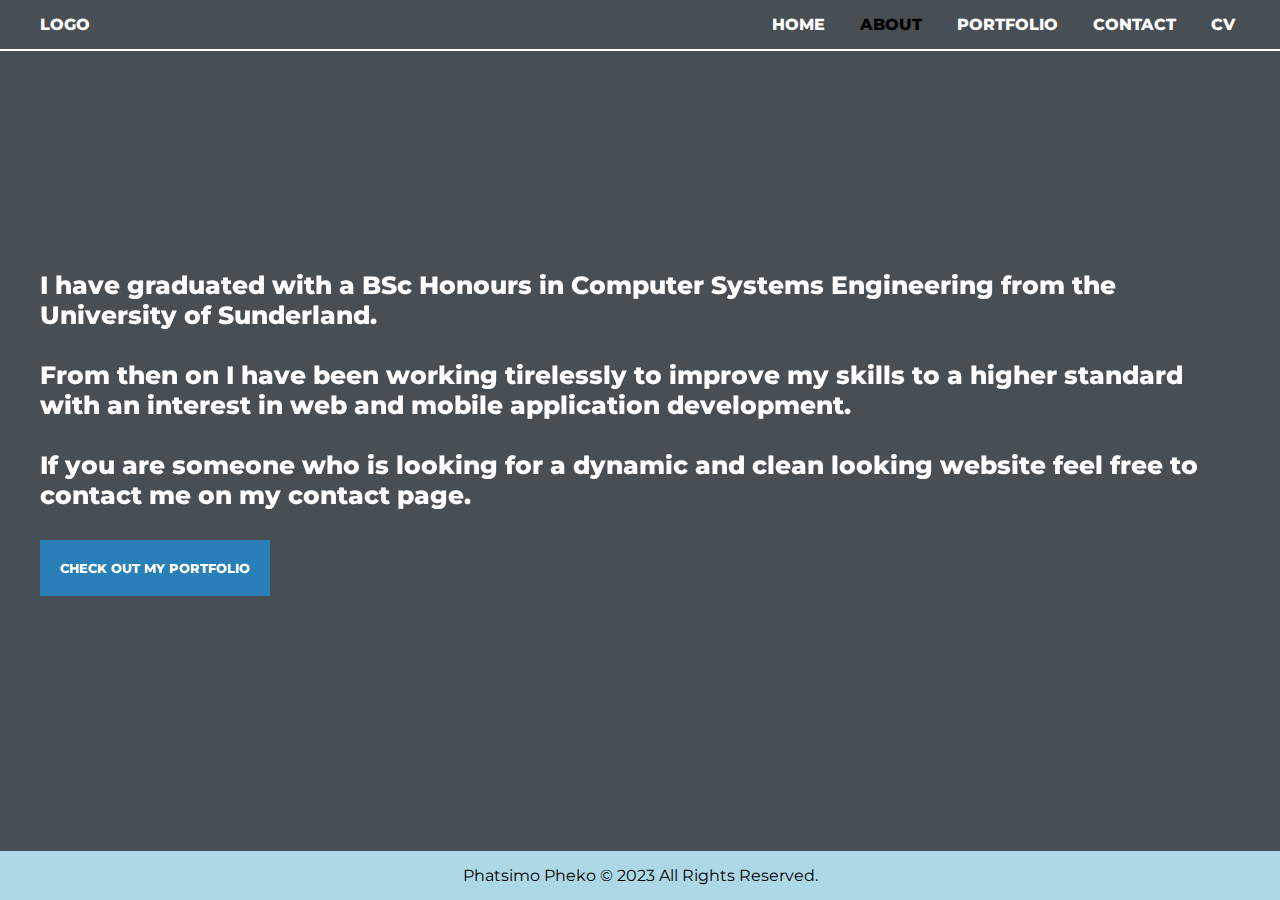
==== about.html @ 119e4564 "Added max with to navbar and main content, added more website pages and improved responsiveness for " ====
<!DOCTYPE html>


<link rel="stylesheet" href="styles.css">

<meta name="viewport" content="width=device-width, initial-scale=1.0">


<html>
    <body>
        <div class="navbar col-12">
            <div class="navbar-items-container">
                <div class="logo-container">
                    <a class="logo" href="#">LOGO</a>
                </div>
                
                <div class="nav-items">
                    <ul>
                        <a class="nav-link" href="index.html">HOME</a>
                        <a style="color: black;" class="nav-link" href="about.html">ABOUT</a>
                        <a class="nav-link" href="portfolio.html">PORTFOLIO</a>
                        <a class="nav-link" href="contact.html">CONTACT</a>
                        <a class="nav-link" href="#">CV</a>
                        
                        <div class="dropdown">
                            <img class="menu-icon" src="menu-icon.png" alt="">
                            <div class="dropdown-content">
                              <a href="index.html">HOME</a>
                              <a href="about.html">ABOUT</a>
                              <a href="portfolio.html">PORTFOLIO</a>
                              <a href="contact.html">CONTACT</a>
                              <a href="#">CV</a>
                            </div>
                          </div>
                    </ul>
                </div>
            </div>
        </div> 

        <div class="main-content col-12">
            <div class="main-content-section-one">
                <p>I have graduated with a BSc Honours in Computer Systems Engineering from the University of Sunderland.</p>
                <br>
                <p>From then on I have been working tirelessly to improve my skills to a higher standard with an interest in web and mobile application development.</p>
                <br>
                <p>If you are someone who is looking for a dynamic and clean looking website feel free to contact me on my contact page.</p>
                <br>
                <a href="portfolio.html"><button class="custom-btn">CHECK OUT MY PORTFOLIO</button></a>
            </div>
        </div>

        <div class="footer col-12">
            <p>Phatsimo Pheko © 2023 All Rights Reserved.</p>
        </div>

        <ul class="box">
            <li></li>
            <li></li>
            <li></li>
            <li></li>
            <li></li>
            <li></li>
        </ul>
    </body>
</html>
---- styles.css ----
@import url(https://fonts.googleapis.com/css?family=Montserrat);

/*Settings for all the elements*/
* {
    box-sizing: border-box;
    margin: 0;
    font-family: 'Montserrat', sans-serif;
}

 /* For mobile phones: */
 [class*="col-"] {
    width: 100%;
}

/*Body element setings*/
body {
  background-color: #474f55;
}

/*Settings for element with 'logo' class*/
.logo {
  text-decoration: none;
  color: white;
}

/*Settings for all buttons in the body element*/
.custom-btn {
  padding: 20px;
  color: white;
  background-color: #2980b9;
  border: 0px;
  font-weight: 800;
}

/*Hover settings for all buttons in the body element*/
.custom-btn:hover {
  background-color: #155799;
  transition: 0.3s;
}

/*Settings for the navbar*/
.navbar {
  background-color: #474f55;
  top: 0;
  position: fixed;
  color: white;
  border-bottom: 2px solid white;
  font-weight: 800;
}

.navbar-items-container {
  display: flex;
  justify-content: space-between;
  align-items: center;
  margin: 0 auto;
  max-width: 1200px;
}

/*Disables desktop nav links on mobile screens*/
.nav-link {
  display: none;
}

/*Settings for the footer element*/
.footer {
  text-align: center;
  bottom: 0;
  position: fixed;
  background-color: lightblue;
}

/*Settings for the menu-icon on mobile screens*/
.menu-icon {
  width: 30px;
  height: 30px;
}

/*Settings for the desktop nav links*/
.nav-link {
  position: relative;
  margin-left: 20px; /*Increase the left side margin size of the nav items*/
  text-align: center; /*Center aligns the text of the nav items*/
  padding: 5px; /*Adds padding to all sides of the nav items*/
  color: white; /*Sets the font color of the nav items*/
  text-decoration: none; /*Removes text decoration of the nav items like underline*/
  font-weight: 800;
}

.nav-link::after {
  content: "";
  position: absolute;
  background-color: black;
  height: 3px;
  width: 0;
  left: 0;
  bottom: 0px;
  transition: 0.3s;
}

.nav-link:hover {
  color: black;
}

.nav-link:hover::after{
  width: 100%;
}

.main-content {
  font-size: 25px;
  margin-top: 65px;
  margin-bottom: 50px;
  color: white;
  font-weight: 800;
  animation: fade-up 2s;
  display: flex;
  justify-content: center;
  align-items: center;
}

.main-content-section-one {
  max-width: 1200px;
}

.dropbtn {
  background-color: #3498db;
  color: white;
  border: none;
  cursor: pointer;
  height: 30px;
  width: 30px;
}

/* Dropdown button on hover & focus */
.dropbtn:hover, .dropbtn:focus {
  background-color: #2980b9;
}

/* Dropdown Content (Hidden by Default) */
.dropdown-content {
  display: none;
  position: absolute;
  background-color: #f9f9f9;
  min-width: 160px;
  box-shadow: 0px 8px 16px 0px rgba(0,0,0,0.2);
  z-index: 1;
  right: 0;
  margin-top: 16px;
}

/* Links inside the dropdown */
.dropdown-content a {
  color: black;
  padding: 12px 16px;
  text-decoration: none;
  display: block;
}

/* Change color of dropdown links on hover */
.dropdown-content a:hover {
  background-color: #f1f1f1;
}

/* Show the dropdown menu on hover */
.dropdown:hover .dropdown-content {
  display: block;
}

/* Change the background color of the dropdown menu on hover */
.dropdown:hover .dropbtn {
  background-color: #2980b9;
}

[class*="col-"] {
  float: left;
  padding: 15px;
}

.box {
  position: fixed;
  top: 2%;
  left: 0;
  bottom: 0;
  width: 100%;
  overflow: hidden;
  z-index: -1;
}

.box li {
  position: absolute;
  display: block;
  list-style: none;
  width: 25px;
  height: 25px;
  background: rgba(255, 255, 255, 0.2);
  animation: animate 20s linear infinite;
  bottom: -150px;
  border-radius: 50%;
}

.box li:nth-child(1) {
  left: 86%;
  width: 80px;
  height: 80px;
  animation-delay: 0s;
}

.box li:nth-child(2) {
  left: 12%;
  width: 30px;
  height: 30px;
  animation-delay: 1.5s;
  animation-duration: 10s;
}

.box li:nth-child(3) {
  left: 70%;
  width: 100px;
  height: 100px;
  animation-delay: 5.5s;
}

.box li:nth-child(4) {
  left: 45%;
  width: 150px;
  height: 150px;
  animation-delay: 0s;
  animation-duration: 15s;
}

.box li:nth-child(5) {
  left: 15%;
  width: 110px;
  height: 110px;
  animation-delay: 3.5s;
}

@keyframes animate {
  0% {
      transform: translateY(0) scale(0);
  }

  100% {
      transform: translateY(-1000px) scale(2);
      opacity: 0;
  }
}

@keyframes fade-up {
  0% {
      opacity: 0;
      transform: translateY(50px) scale(1);
  }

  100% {
      opacity: 1;
      transform: translateY(0px) scale(1);
  }
}
  
@media only screen and (min-width: 600px) {
    /* For tablets: */
    .col-s-1 {width: 8.33%;}
    .col-s-2 {width: 16.66%;}
    .col-s-3 {width: 25%;}
    .col-s-4 {width: 33.33%;}
    .col-s-5 {width: 41.66%;}
    .col-s-6 {width: 50%;}
    .col-s-7 {width: 58.33%;}
    .col-s-8 {width: 66.66%;}
    .col-s-9 {width: 75%;}
    .col-s-10 {width: 83.33%;}
    .col-s-11 {width: 91.66%;}
    .col-s-12 {width: 100%;}
}

   /* Extra small devices (phones, 600px and down) */
@media only screen and (max-width: 600px) {}

/* Small devices (portrait tablets and large phones, 600px and up) */
@media only screen and (min-width: 600px) {}

/* Medium devices (landscape tablets, 768px and up) */
@media only screen and (min-width: 768px) {
    .col-1 {width: 8.33%;}
    .col-2 {width: 16.66%;}
    .col-3 {width: 25%;}
    .col-4 {width: 33.33%;}
    .col-5 {width: 41.66%;}
    .col-6 {width: 50%;}
    .col-7 {width: 58.33%;}
    .col-8 {width: 66.66%;}
    .col-9 {width: 75%;}
    .col-10 {width: 83.33%;}
    .col-11 {width: 91.66%;}
    .col-12 {width: 100%;}

    .nav-link {
      display: inline;
    }

    .menu-icon {
      display: none;
    }

    .main-content {
      margin-top: 50px;
      height: 85vh;
    }
}

/* Large devices (laptops/desktops, 992px and up) */
@media only screen and (min-width: 900px) {}

/* Extra large devices (large laptops and desktops, 1200px and up) */
@media only screen and (min-width: 1500px) {
  @keyframes animate {
    0% {
        transform: translateY(0) scale(0);
    }
  
    100% {
        transform: translateY(-1300px) scale(2);
        opacity: 0;
    }
  }
}

@media only screen and (max-height: 500px) {
  .main-content {
    margin-top: 120px;
    margin-bottom: 120px;
  }
}
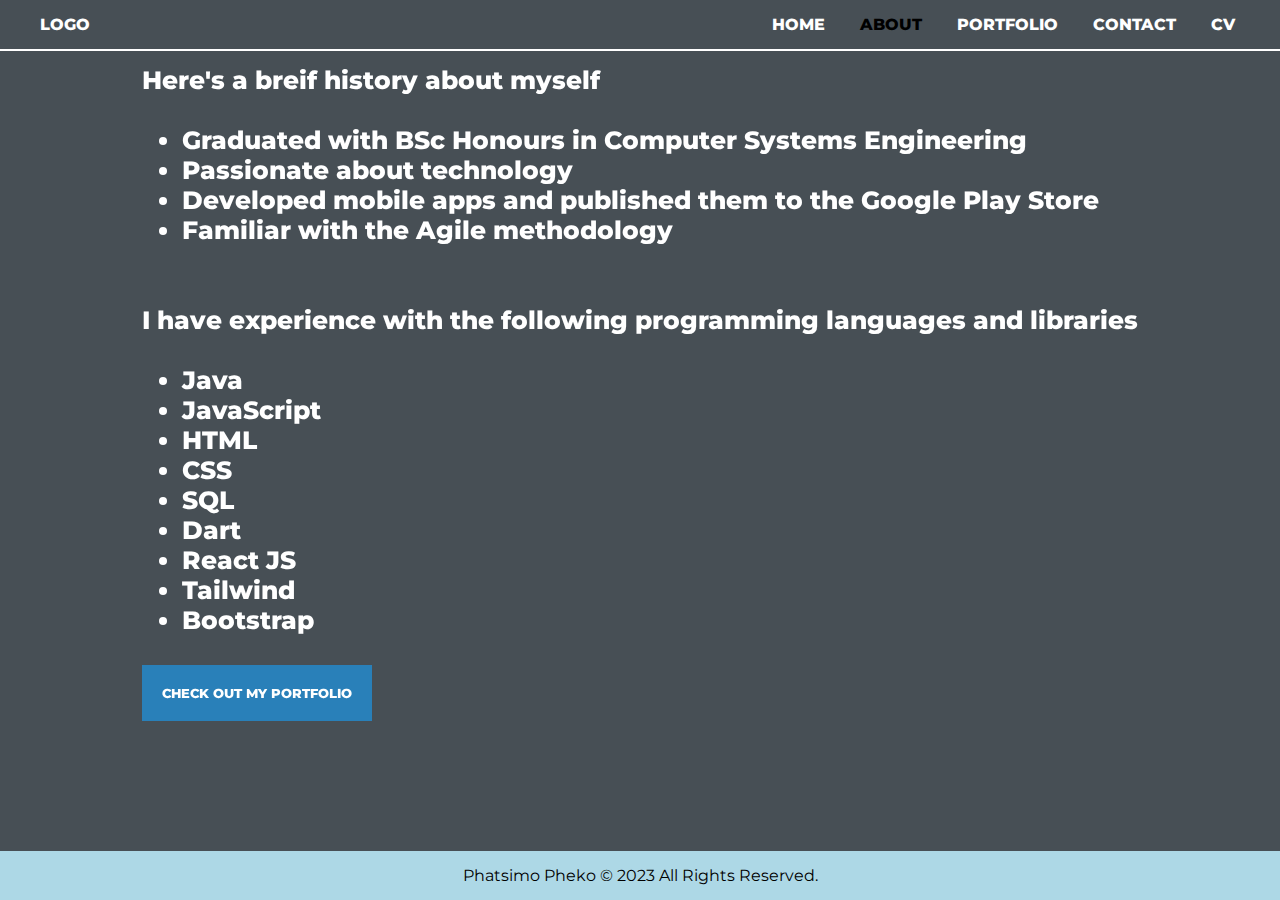
==== commit d1c1fe3b: "Modified the 'About' and 'Portfolio' pages" ====
--- a/about.html
+++ b/about.html
@@ -5,6 +5,9 @@
 
 <meta name="viewport" content="width=device-width, initial-scale=1.0">
 
+<head>
+    <title>About</title>
+</head>
 
 <html>
     <body>
@@ -39,11 +42,32 @@
 
         <div class="main-content col-12">
             <div class="main-content-section-one">
-                <p>I have graduated with a BSc Honours in Computer Systems Engineering from the University of Sunderland.</p>
+                <p>Here's a breif history about myself</p>
                 <br>
-                <p>From then on I have been working tirelessly to improve my skills to a higher standard with an interest in web and mobile application development.</p>
+                <p>
+                    <ul>
+                        <li>Graduated with BSc Honours in Computer Systems Engineering</li>
+                        <li>Passionate about technology</li>
+                        <li>Developed mobile apps and published them to the Google Play Store</li>
+                        <li>Familiar with the Agile methodology</li>
+                    </ul>
+                </p>
+                <br><br>
+                <p>I have experience with the following programming languages and libraries</p>
                 <br>
-                <p>If you are someone who is looking for a dynamic and clean looking website feel free to contact me on my contact page.</p>
+                <p>
+                    <ul>
+                        <li>Java</li>
+                        <li>JavaScript</li>
+                        <li>HTML</li>
+                        <li>CSS</li>
+                        <li>SQL</li>
+                        <li>Dart</li>
+                        <li>React JS</li>
+                        <li>Tailwind</li>
+                        <li>Bootstrap</li>
+                    </ul>
+                </p>
                 <br>
                 <a href="portfolio.html"><button class="custom-btn">CHECK OUT MY PORTFOLIO</button></a>
             </div>
--- a/styles.css
+++ b/styles.css
@@ -119,6 +119,10 @@
 
 .main-content-section-one {
   max-width: 1200px;
+}
+
+.project-container-image {
+  display: none;
 }
 
 .dropbtn {
@@ -304,7 +308,24 @@
 
     .main-content {
       margin-top: 50px;
-      height: 85vh;
+    }
+
+    .project-container {
+      display: flex;
+      justify-content: center;
+      align-items: center;
+    }
+
+    .project-container-description {
+      width: 400px;
+    }
+
+    .project-image {
+      height: 400px;
+    }
+
+    .project-container-image {
+      display: block;
     }
 }
 
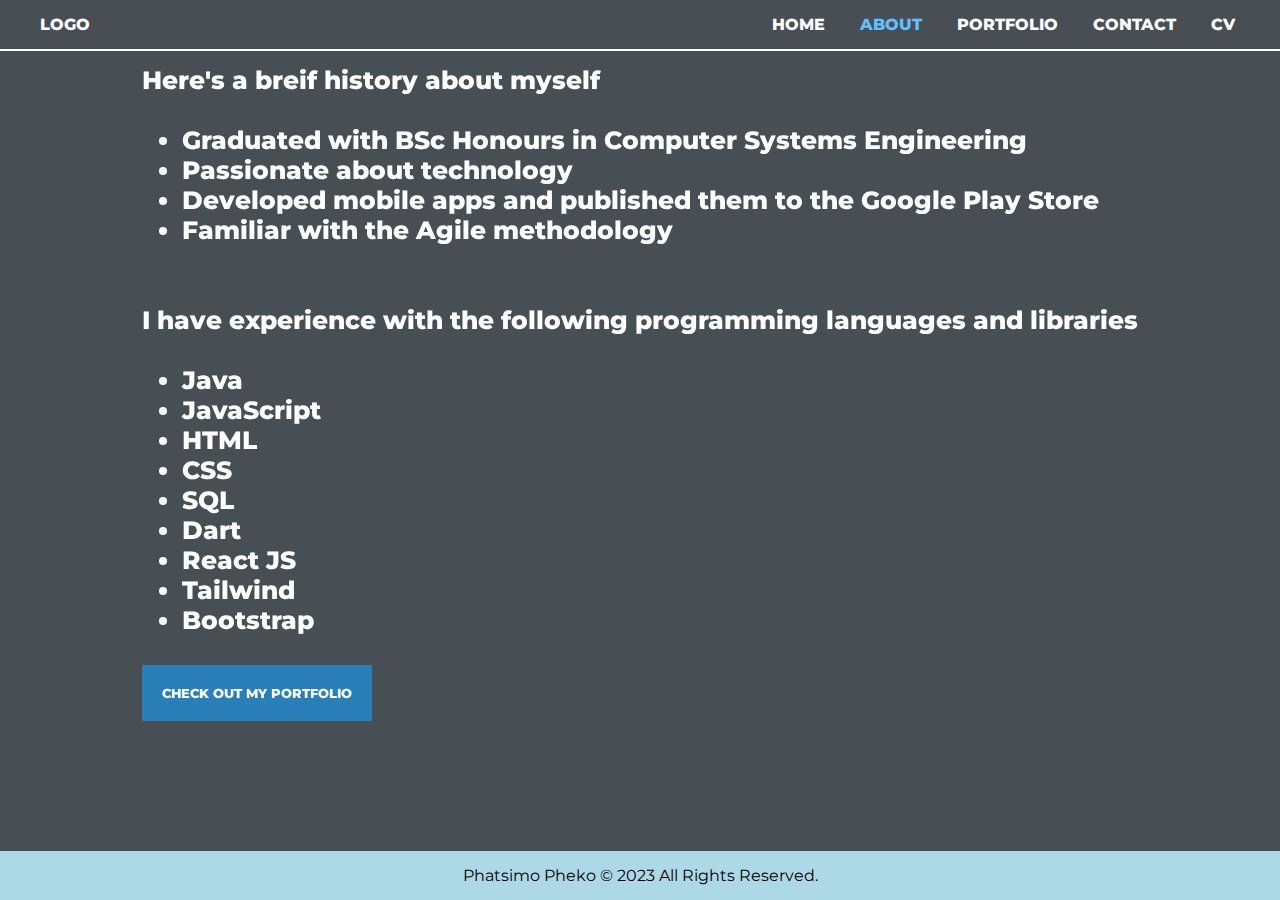
==== commit e0140cca: "Minor changes to navbar" ====
--- a/about.html
+++ b/about.html
@@ -14,13 +14,13 @@
         <div class="navbar col-12">
             <div class="navbar-items-container">
                 <div class="logo-container">
-                    <a class="logo" href="#">LOGO</a>
+                    <a class="logo" href="index.html">LOGO</a>
                 </div>
                 
                 <div class="nav-items">
                     <ul>
                         <a class="nav-link" href="index.html">HOME</a>
-                        <a style="color: black;" class="nav-link" href="about.html">ABOUT</a>
+                        <a style="color:#61c0ff;" class="nav-link" href="about.html">ABOUT</a>
                         <a class="nav-link" href="portfolio.html">PORTFOLIO</a>
                         <a class="nav-link" href="contact.html">CONTACT</a>
                         <a class="nav-link" href="#">CV</a>
--- a/styles.css
+++ b/styles.css
@@ -89,7 +89,7 @@
 .nav-link::after {
   content: "";
   position: absolute;
-  background-color: black;
+  background-color: #61c0ff;
   height: 3px;
   width: 0;
   left: 0;
@@ -98,7 +98,7 @@
 }
 
 .nav-link:hover {
-  color: black;
+  color: #61c0ff;
 }
 
 .nav-link:hover::after{
@@ -321,7 +321,7 @@
     }
 
     .project-image {
-      height: 400px;
+      height: 200px;
     }
 
     .project-container-image {
@@ -344,11 +344,4 @@
         opacity: 0;
     }
   }
-}
-
-@media only screen and (max-height: 500px) {
-  .main-content {
-    margin-top: 120px;
-    margin-bottom: 120px;
-  }
 }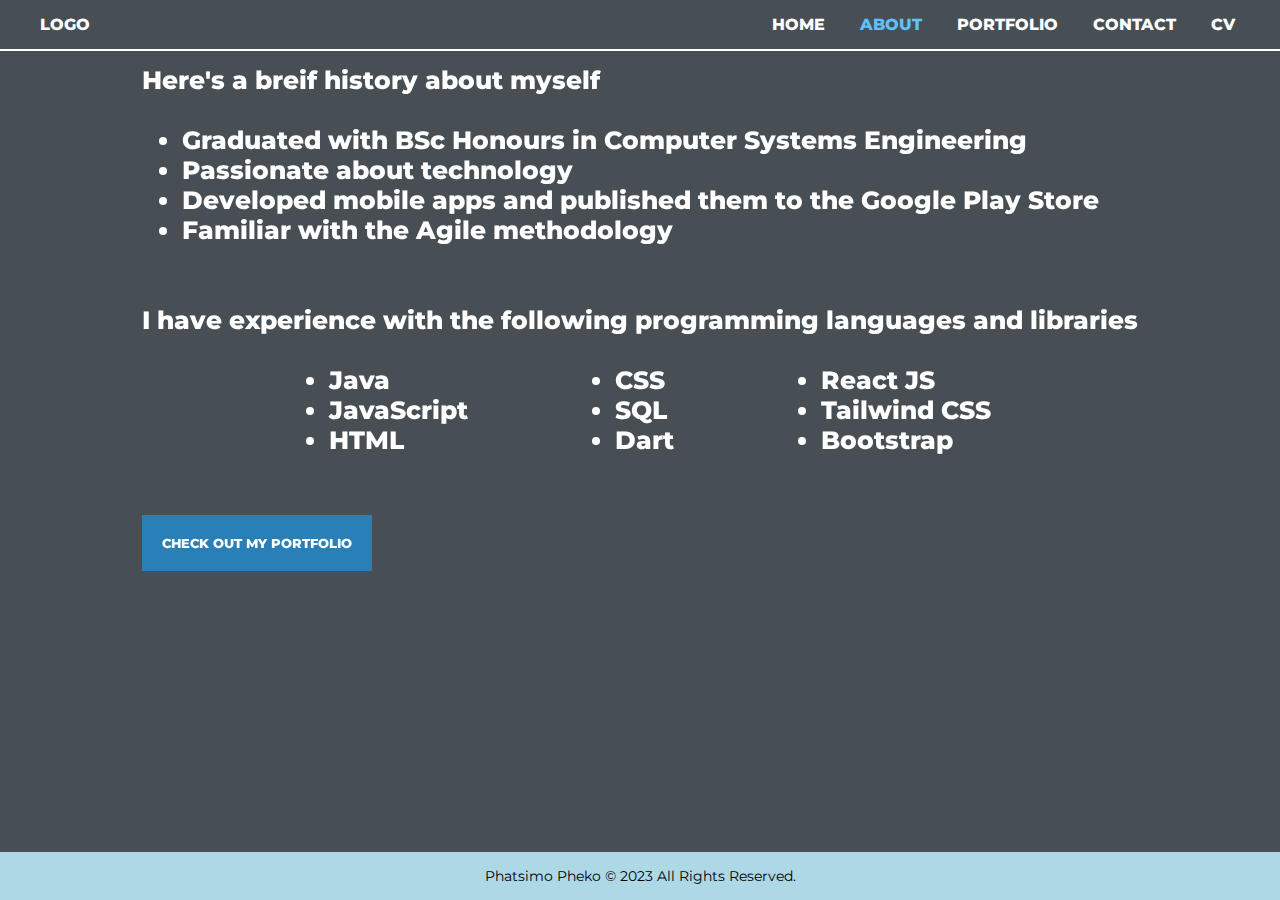
==== commit 983db044: "Changed order of list items in the about page and slightly reduced font of footer to accomodate smal" ====
--- a/about.html
+++ b/about.html
@@ -56,19 +56,27 @@
                 <p>I have experience with the following programming languages and libraries</p>
                 <br>
                 <p>
-                    <ul>
-                        <li>Java</li>
-                        <li>JavaScript</li>
-                        <li>HTML</li>
-                        <li>CSS</li>
-                        <li>SQL</li>
-                        <li>Dart</li>
-                        <li>React JS</li>
-                        <li>Tailwind</li>
-                        <li>Bootstrap</li>
+                    <ul class="languages-and-frameworks">
+                        <div>
+                            <li>Java</li>
+                            <li>JavaScript</li>
+                            <li>HTML</li>
+                        </div>
+                        
+                        <div>
+                            <li>CSS</li>
+                            <li>SQL</li>
+                            <li>Dart</li>
+                        </div>
+                        
+                        <div>
+                            <li>React JS</li>
+                            <li>Tailwind CSS</li>
+                            <li>Bootstrap</li>
+                        </div>
                     </ul>
                 </p>
-                <br>
+                <br><br>
                 <a href="portfolio.html"><button class="custom-btn">CHECK OUT MY PORTFOLIO</button></a>
             </div>
         </div>
--- a/styles.css
+++ b/styles.css
@@ -67,6 +67,7 @@
   bottom: 0;
   position: fixed;
   background-color: lightblue;
+  font-size: 14px;
 }
 
 /*Settings for the menu-icon on mobile screens*/
@@ -327,6 +328,11 @@
     .project-container-image {
       display: block;
     }
+
+    .languages-and-frameworks {
+      display: flex;
+      justify-content: space-evenly;
+    }
 }
 
 /* Large devices (laptops/desktops, 992px and up) */
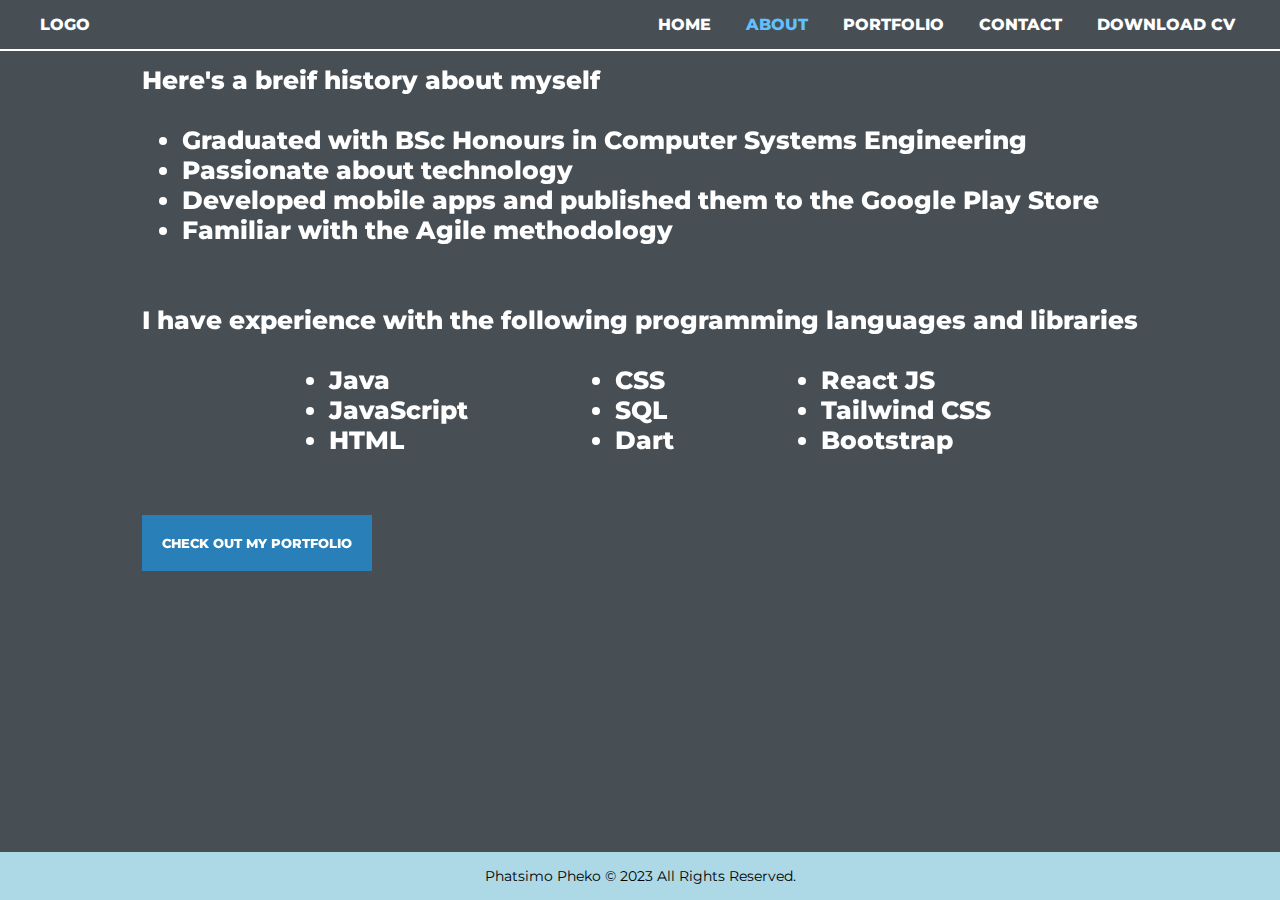
==== commit afdcdd49: "Modified the contact pageand added download functionality for the CV" ====
--- a/about.html
+++ b/about.html
@@ -23,7 +23,7 @@
                         <a style="color:#61c0ff;" class="nav-link" href="about.html">ABOUT</a>
                         <a class="nav-link" href="portfolio.html">PORTFOLIO</a>
                         <a class="nav-link" href="contact.html">CONTACT</a>
-                        <a class="nav-link" href="#">CV</a>
+                        <a class="nav-link" href="PHATSIMO PHEKO.pdf">DOWNLOAD CV</a>
                         
                         <div class="dropdown">
                             <img class="menu-icon" src="menu-icon.png" alt="">
@@ -32,7 +32,7 @@
                               <a href="about.html">ABOUT</a>
                               <a href="portfolio.html">PORTFOLIO</a>
                               <a href="contact.html">CONTACT</a>
-                              <a href="#">CV</a>
+                              <a href="PHATSIMO PHEKO.pdf" download="PHATSIMO PHEKO CV">DOWNLOAD CV</a>
                             </div>
                           </div>
                     </ul>
--- a/styles.css
+++ b/styles.css
@@ -150,6 +150,17 @@
   z-index: 1;
   right: 0;
   margin-top: 16px;
+}
+
+.contact-container {
+  display: flex;
+  align-items: center;
+  font-size: 15px;
+}
+
+.contact-image {
+  height: 70px;
+  width: 70px;
 }
 
 /* Links inside the dropdown */
@@ -318,7 +329,7 @@
     }
 
     .project-container-description {
-      width: 400px;
+      width: 100%;
     }
 
     .project-image {
@@ -332,6 +343,15 @@
     .languages-and-frameworks {
       display: flex;
       justify-content: space-evenly;
+    }
+
+    .contact-image {
+      height: 100px;
+      width: 100px;
+    }
+
+    .contact-container {
+      font-size: 25px;
     }
 }
 
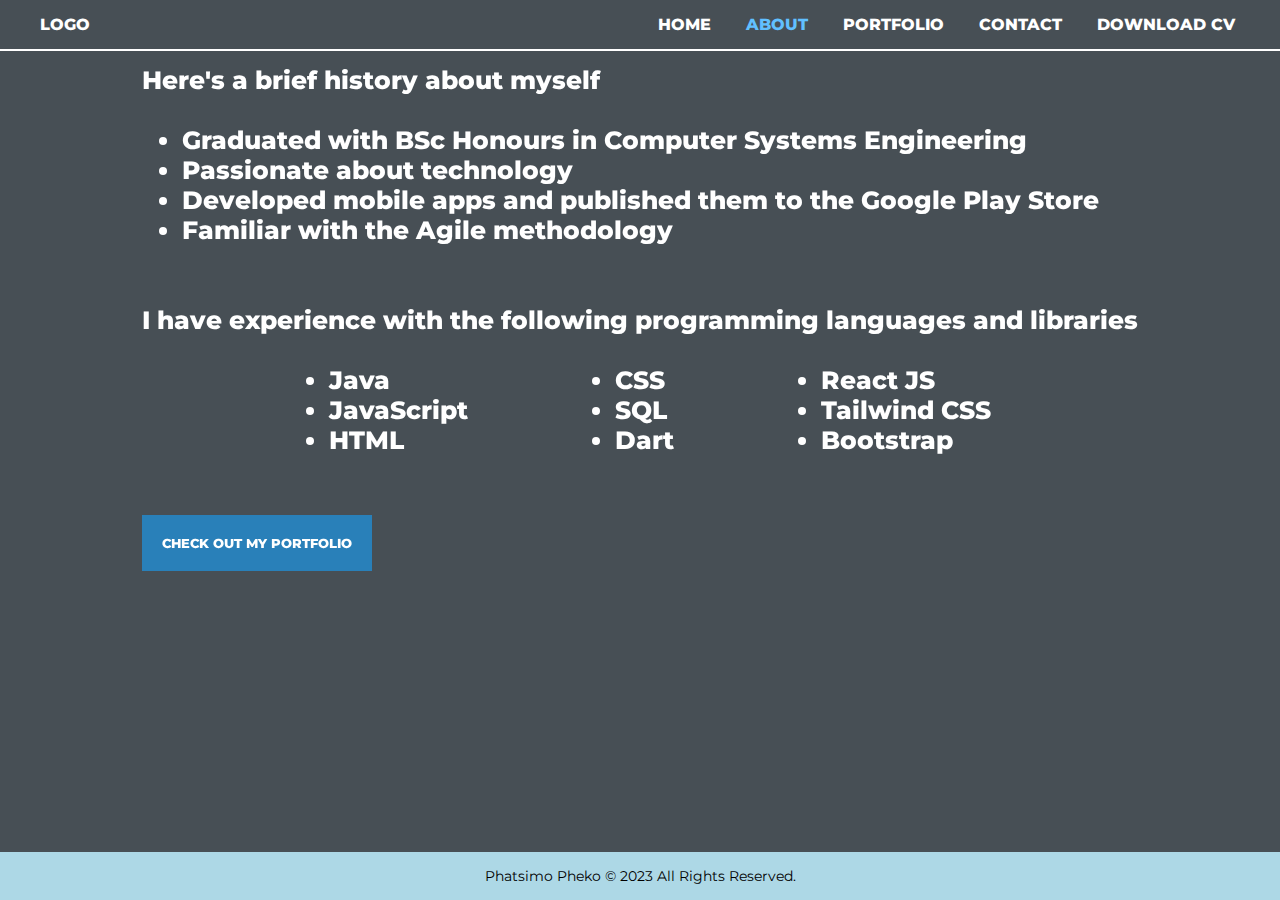
==== commit 20a6ff95: "Update about.html" ====
--- a/about.html
+++ b/about.html
@@ -42,7 +42,7 @@
 
         <div class="main-content col-12">
             <div class="main-content-section-one">
-                <p>Here's a breif history about myself</p>
+                <p>Here's a brief history about myself</p>
                 <br>
                 <p>
                     <ul>
@@ -94,4 +94,4 @@
             <li></li>
         </ul>
     </body>
-</html>+</html>
